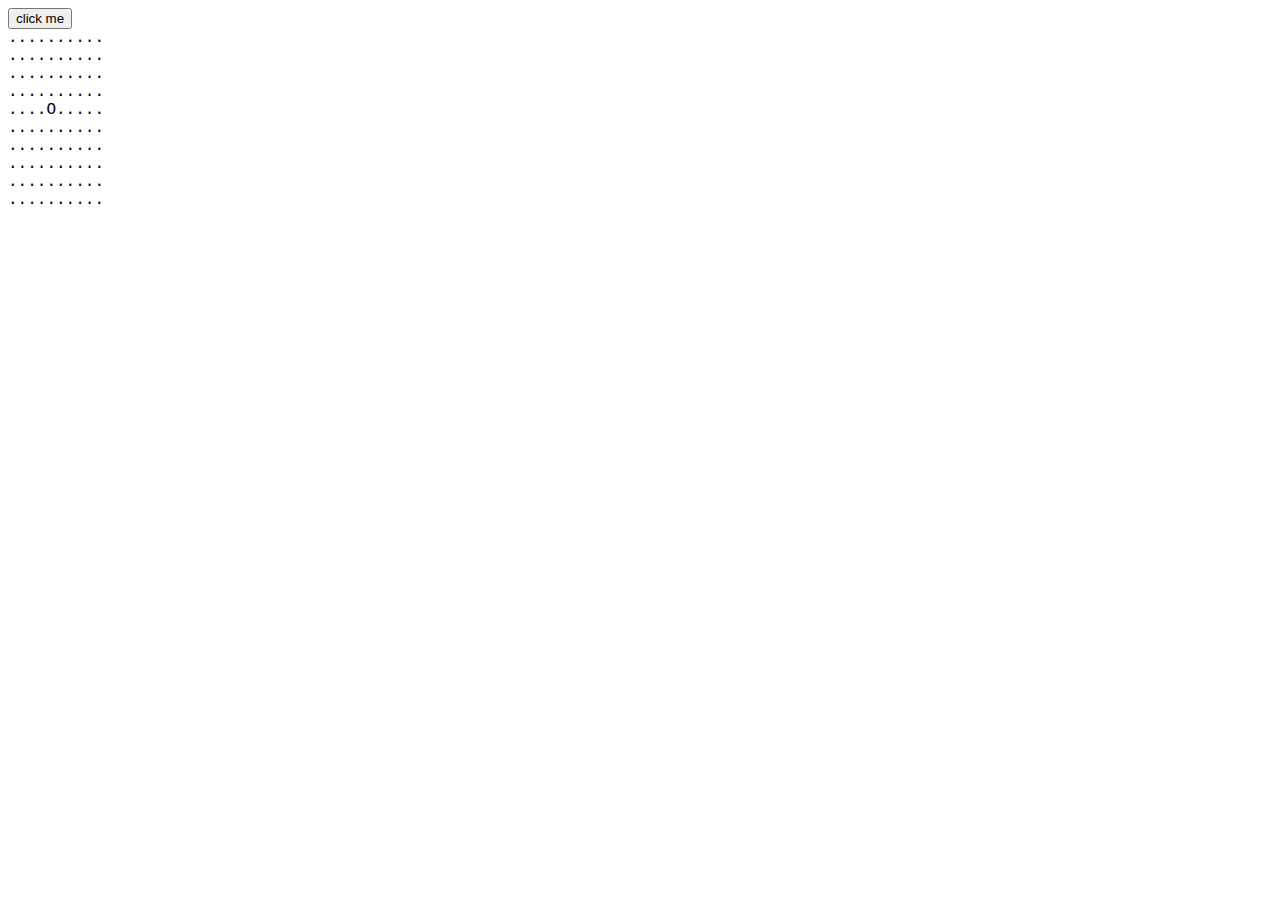
==== snake.html @ 788a87be "Expanded on objects and their members" ====
<!DOCTYPE html>
<html lang="en">
  <head>
    <meta charset="UTF-8">
    <meta name="viewport" content="width=device-width, initial-scale=1.0">
    <title>Snake</title>
  </head>
  <body>
    <button type="button" id="btn">click me</button>
    <div id="screen" style="white-space: pre; font-family: courier, monospace;"></div>
    <script src="snake.js"></script>
  </body>
</html>
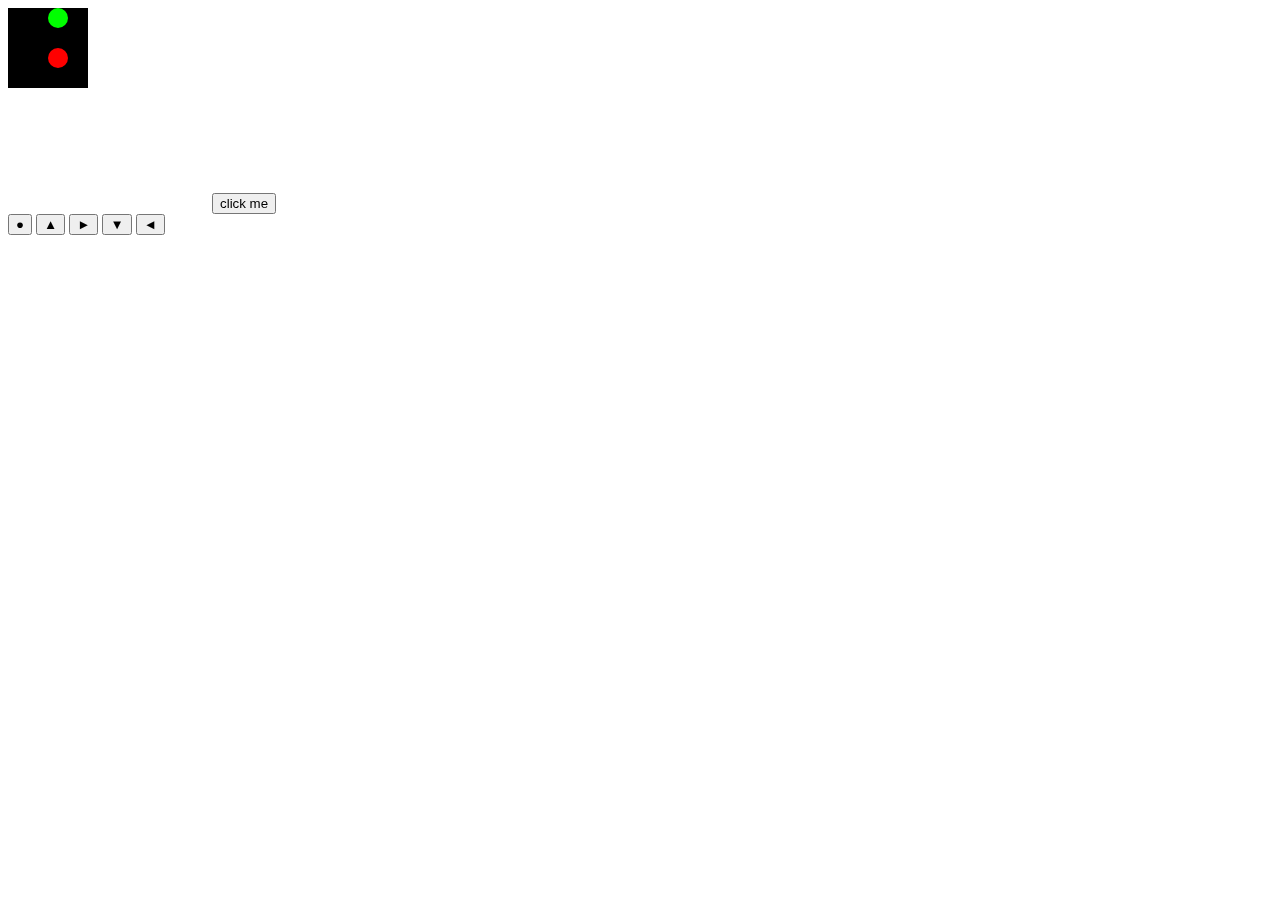
==== commit 6edcdaad: "Code cleanup 2" ====
--- a/snake.html
+++ b/snake.html
@@ -3,11 +3,20 @@
   <head>
     <meta charset="UTF-8">
     <meta name="viewport" content="width=device-width, initial-scale=1.0">
+    <link rel="stylesheet" href="input.css">
     <title>Snake</title>
   </head>
   <body>
+    <canvas id="screen" width="200" height="200">Your browser does not support canvas</canvas>
     <button type="button" id="btn">click me</button>
-    <div id="screen" style="white-space: pre; font-family: courier, monospace;"></div>
-    <script src="snake.js"></script>
+    <div class="dpad">
+      <button id="dpad_centre" class="dpad_btn dpad_centre">●</button>
+      <button id="dpad_up" class="dpad_btn dpad_up">▲</button>
+      <button id="dpad_right" class="dpad_btn dpad_right">►</button>
+      <button id="dpad_down" class="dpad_btn dpad_down">▼</button>
+      <button id="dpad_left" class="dpad_btn dpad_left">◄</button>
+    </div>
+    <script src="objects.js"></script>
+    <script src="main.js"></script>
   </body>
 </html>
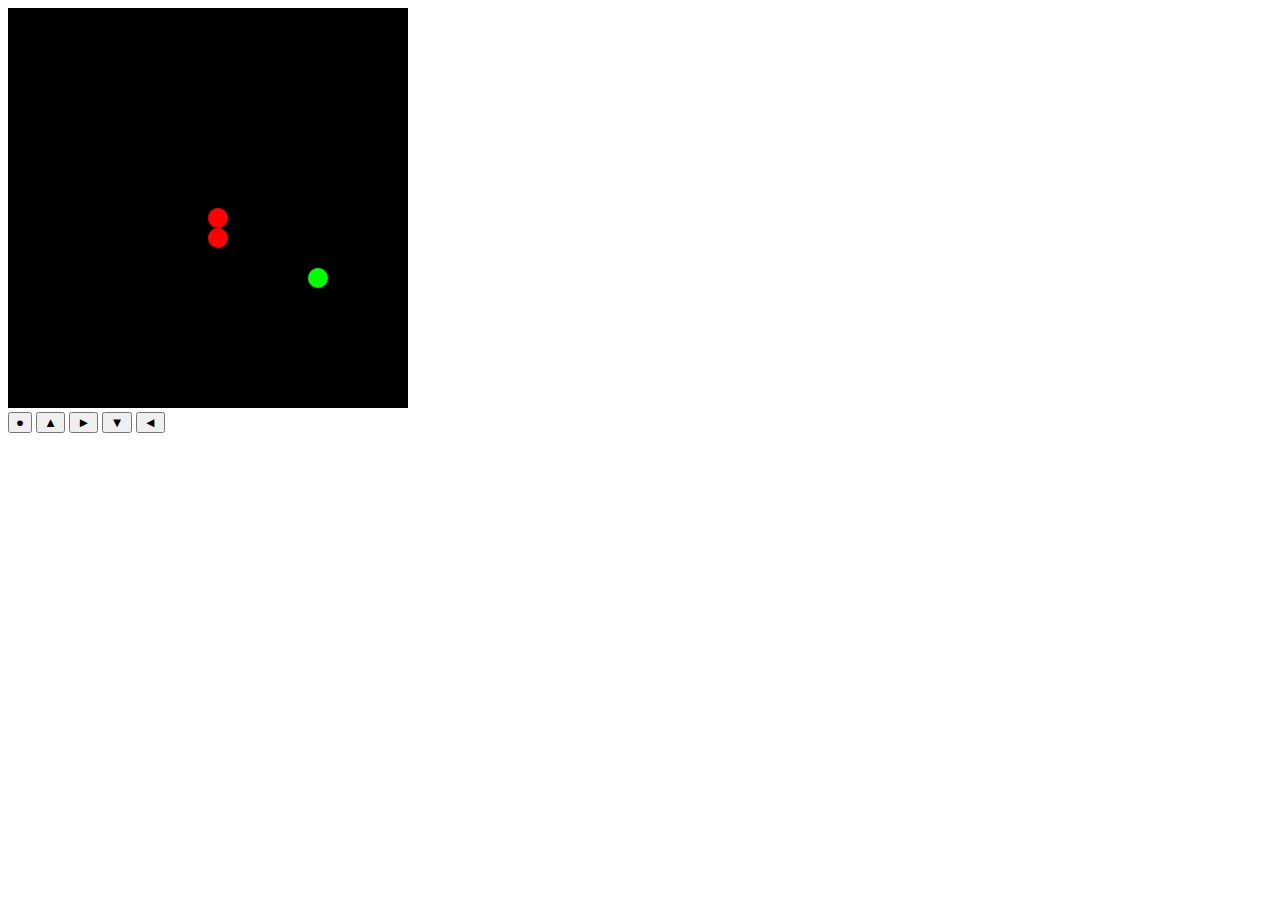
==== commit 2fb9f625: "Added game start and end sequences" ====
--- a/snake.html
+++ b/snake.html
@@ -8,7 +8,6 @@
   </head>
   <body>
     <canvas id="screen" width="200" height="200">Your browser does not support canvas</canvas>
-    <button type="button" id="btn">click me</button>
     <div class="dpad">
       <button id="dpad_centre" class="dpad_btn dpad_centre">●</button>
       <button id="dpad_up" class="dpad_btn dpad_up">▲</button>
@@ -17,6 +16,7 @@
       <button id="dpad_left" class="dpad_btn dpad_left">◄</button>
     </div>
     <script src="objects.js"></script>
+    <script src="tiles.js"></script>
     <script src="main.js"></script>
   </body>
 </html>
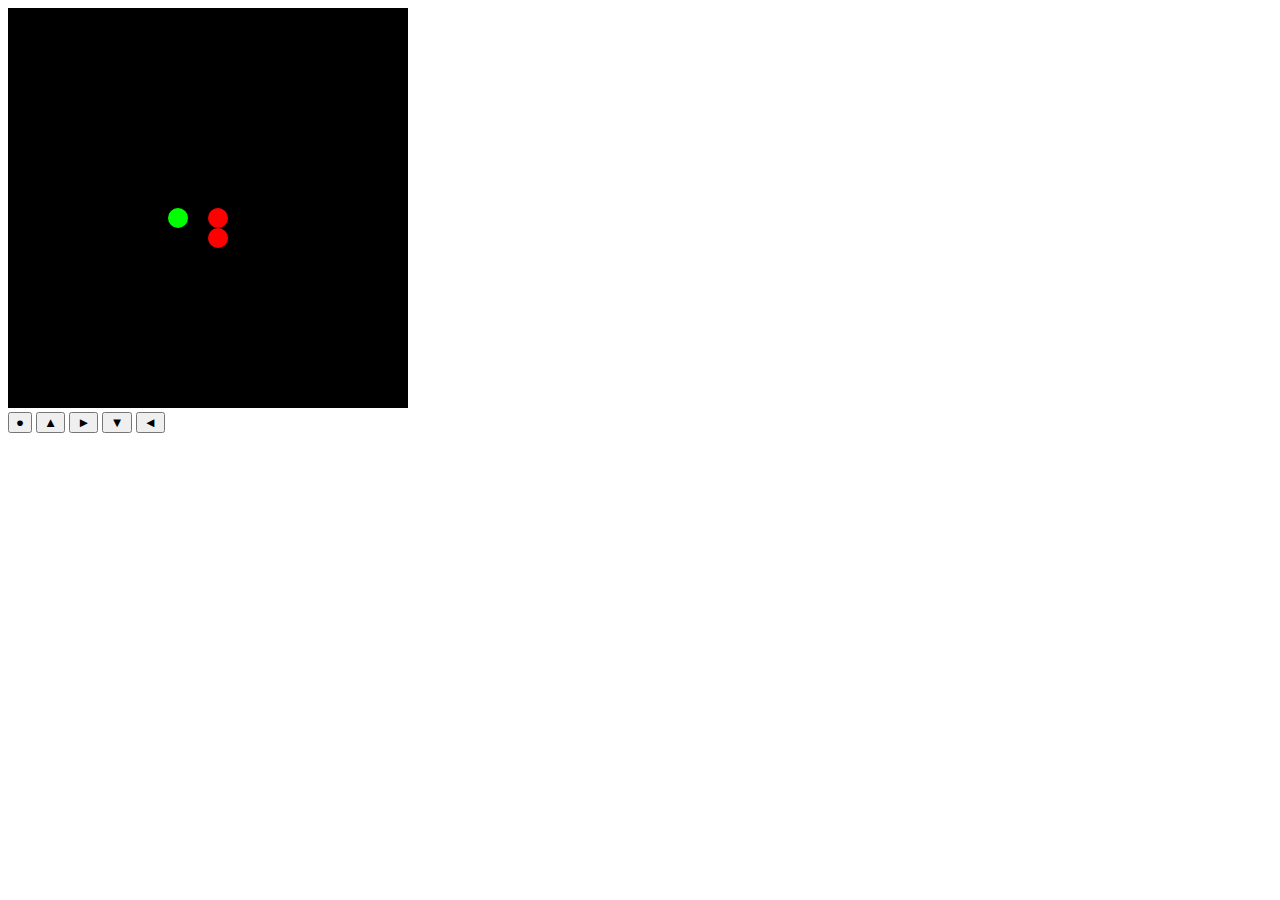
==== commit c0af16b1: "Moved display system into screen.js" ====
--- a/snake.html
+++ b/snake.html
@@ -15,8 +15,9 @@
       <button id="dpad_down" class="dpad_btn dpad_down">▼</button>
       <button id="dpad_left" class="dpad_btn dpad_left">◄</button>
     </div>
+    <script src="screen.js"></script>
     <script src="objects.js"></script>
-    <script src="tiles.js"></script>
+    <script src="draw.js"></script>
     <script src="main.js"></script>
   </body>
 </html>
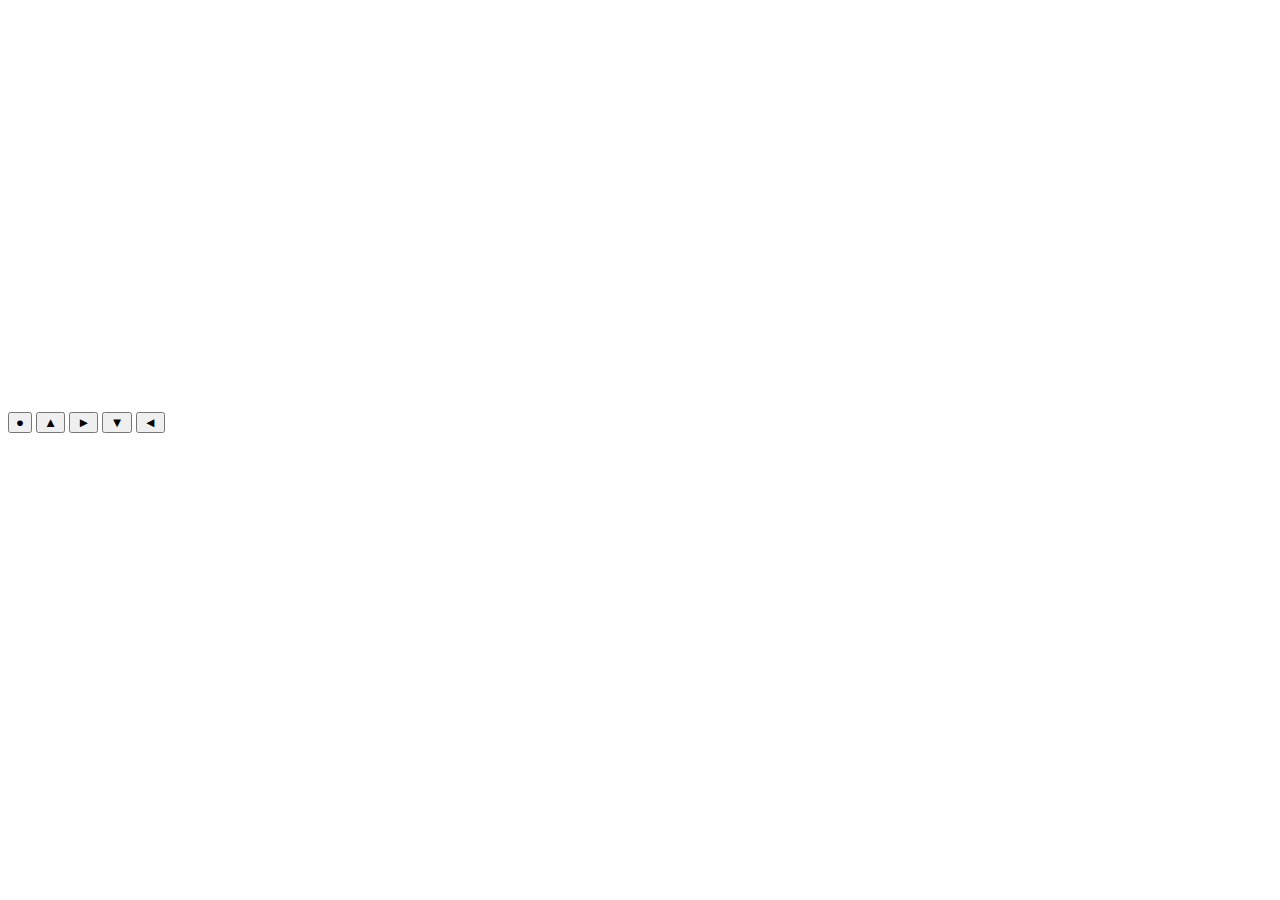
==== commit d1ea1d47: "Made tilewidth relative to canvas size" ====
--- a/snake.html
+++ b/snake.html
@@ -5,9 +5,10 @@
     <meta name="viewport" content="width=device-width, initial-scale=1.0">
     <link rel="stylesheet" href="input.css">
     <title>Snake</title>
+    <img id="spritemap" src="spritemap.png" alt="" style="display: none;">
   </head>
   <body>
-    <canvas id="screen" width="200" height="200">Your browser does not support canvas</canvas>
+    <canvas id="screen" width="400" height="400">Your browser does not support canvas</canvas>
     <div class="dpad">
       <button id="dpad_centre" class="dpad_btn dpad_centre">●</button>
       <button id="dpad_up" class="dpad_btn dpad_up">▲</button>
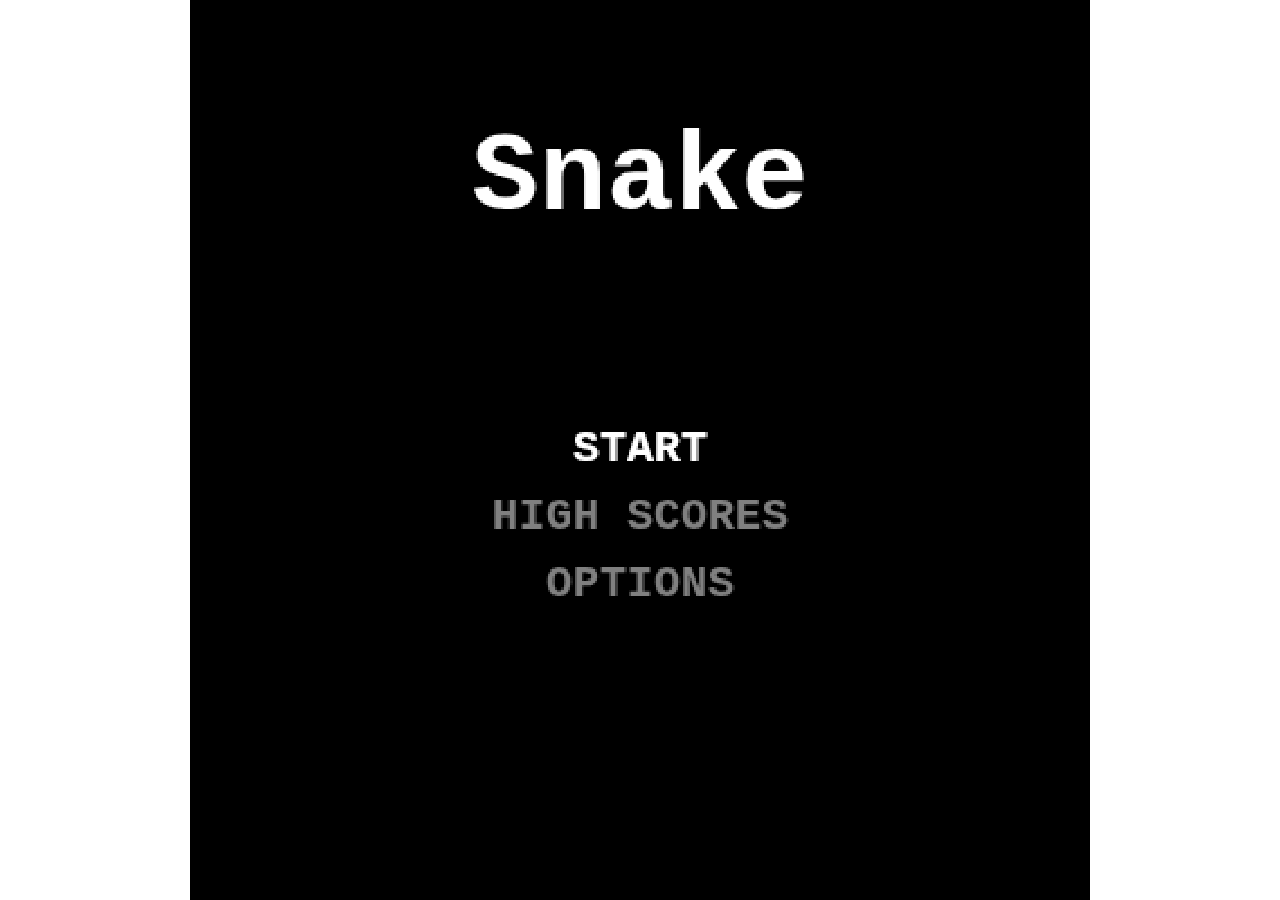
==== commit 703fea16: "moved files back to source directory" ====
--- a/snake.html
+++ b/snake.html
@@ -3,22 +3,11 @@
   <head>
     <meta charset="UTF-8">
     <meta name="viewport" content="width=device-width, initial-scale=1.0">
-    <link rel="stylesheet" href="input.css">
     <title>Snake</title>
-    <img id="spritemap" src="spritemap.png" alt="" style="display: none;">
+    <script src="snake.js" defer></script>
+    <link rel="stylesheet" href="main.css">
   </head>
   <body>
-    <canvas id="screen" width="400" height="400">Your browser does not support canvas</canvas>
-    <div class="dpad">
-      <button id="dpad_centre" class="dpad_btn dpad_centre">●</button>
-      <button id="dpad_up" class="dpad_btn dpad_up">▲</button>
-      <button id="dpad_right" class="dpad_btn dpad_right">►</button>
-      <button id="dpad_down" class="dpad_btn dpad_down">▼</button>
-      <button id="dpad_left" class="dpad_btn dpad_left">◄</button>
-    </div>
-    <script src="screen.js"></script>
-    <script src="objects.js"></script>
-    <script src="draw.js"></script>
-    <script src="main.js"></script>
+    <canvas id="canvas" width="400" height="400">Your browser does not support canvas</canvas>
   </body>
 </html>
--- a/main.css
+++ b/main.css
@@ -0,0 +1,19 @@
+* {
+	box-sizing: border-box;
+	margin: 0;
+	border: none;
+	outline: none;
+}
+html {
+	height: 100%;
+	width: 100%;
+}
+body {
+    height: 100%;
+    width: 100%;
+    display: flex;
+    justify-content: center;
+}
+canvas {
+    image-rendering: pixelated;
+}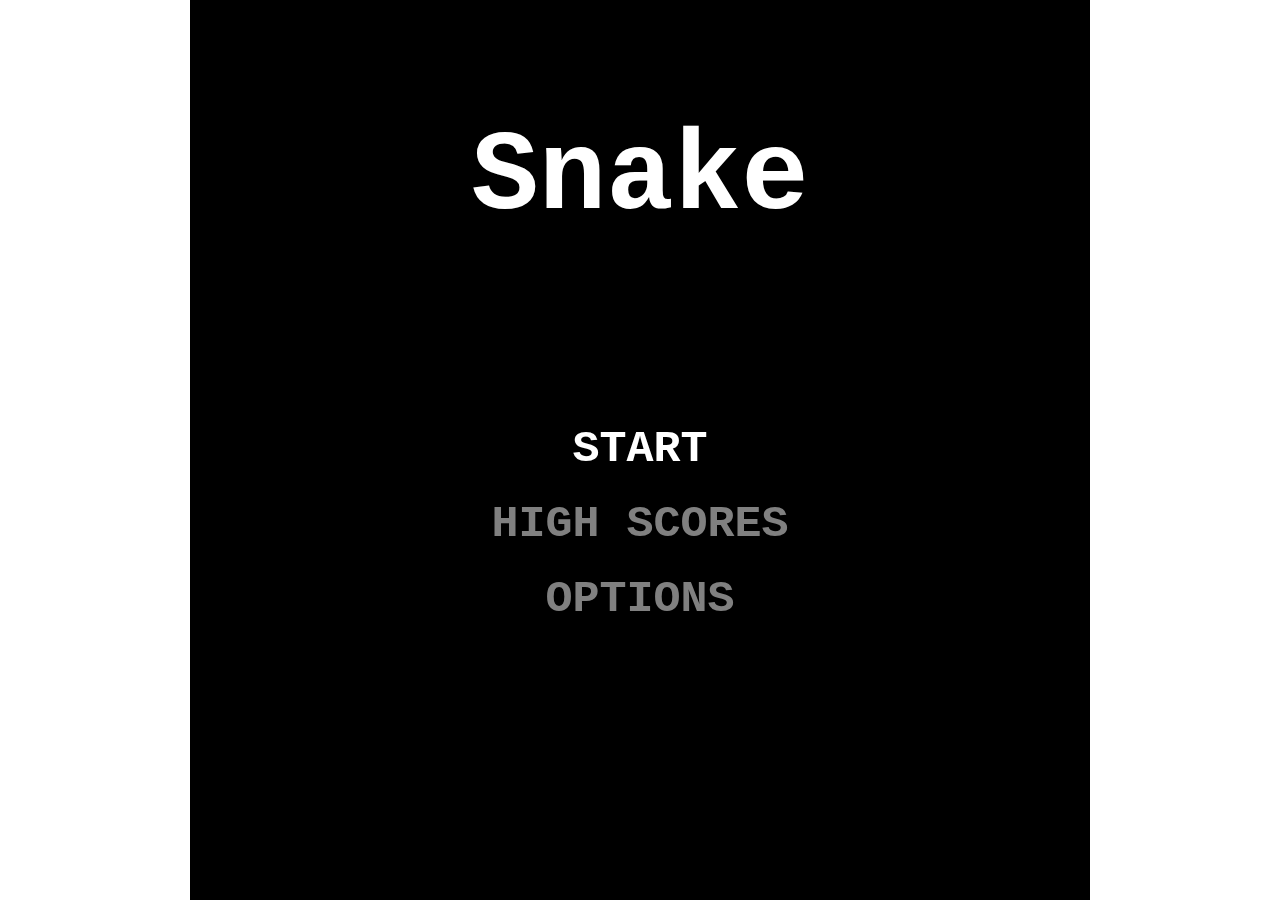
==== commit ee84178b: "fixed canvas scaling with screen size" ====
--- a/snake.html
+++ b/snake.html
@@ -8,6 +8,6 @@
     <link rel="stylesheet" href="main.css">
   </head>
   <body>
-    <canvas id="canvas" width="400" height="400">Your browser does not support canvas</canvas>
+    <canvas id="canvas"></canvas>
   </body>
 </html>
--- a/main.css
+++ b/main.css
@@ -4,16 +4,14 @@
 	border: none;
 	outline: none;
 }
-html {
+html, body {
 	height: 100%;
 	width: 100%;
 }
-body {
-    height: 100%;
-    width: 100%;
-    display: flex;
-    justify-content: center;
-}
 canvas {
+	display: block;
+	object-fit: contain;
+	height: 100%;
+	width: 100%;
     image-rendering: pixelated;
 }